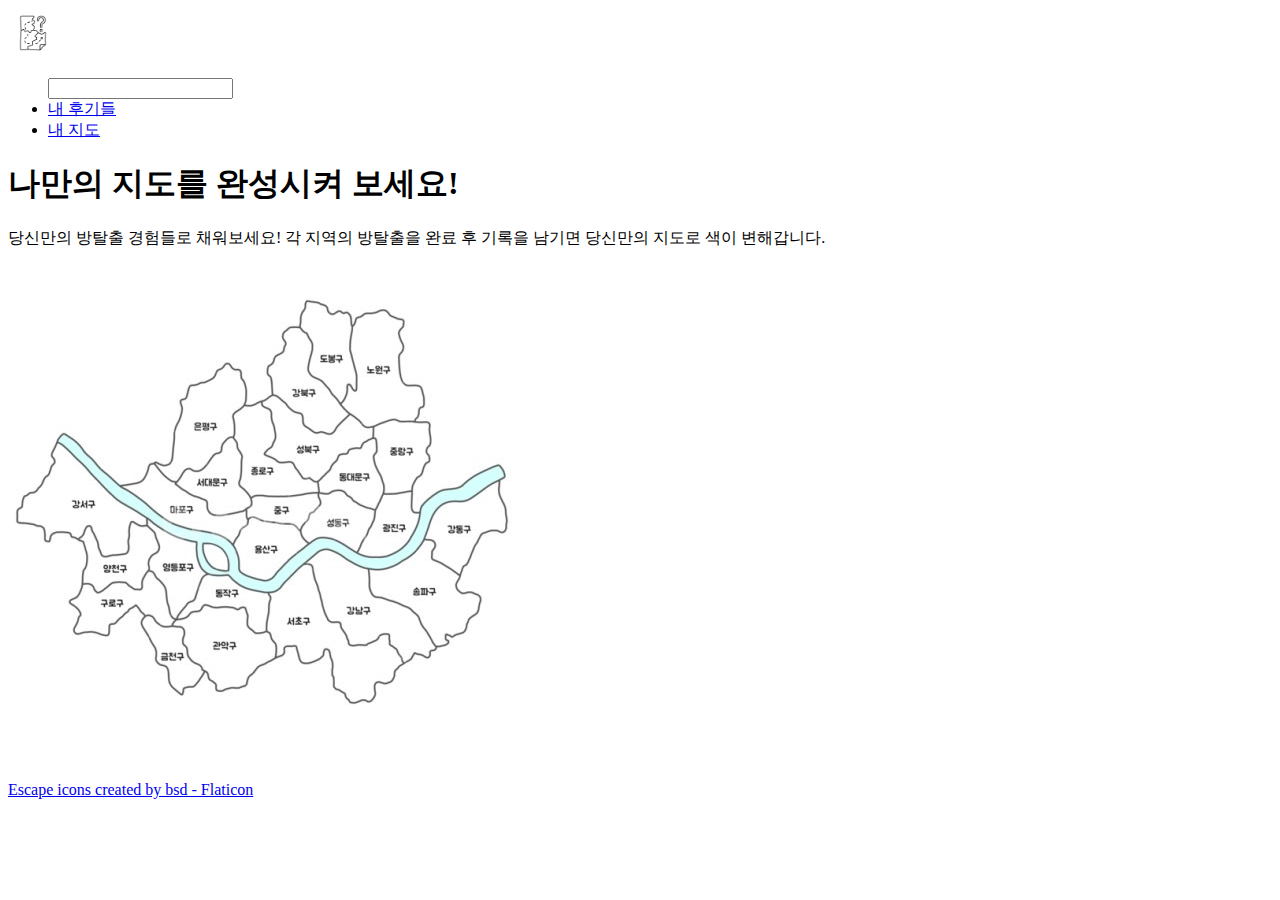
==== pages/index.html @ 81274575 "기본 뼈대 구성" ====
<!DOCTYPE html>
<html lang="en">
  <head>
    <meta charset="UTF-8" />
    <meta http-equiv="X-UA-Compatible" content="IE=edge" />
    <meta name="viewport" content="width=device-width, initial-scale=1.0" />
    <title>방탈출 대동여지도</title>
  </head>
  <body>
    <header>
      <nav class="header_nav">
        <a href="#"
          ><img
            src="./../images/temp_logo.png"
            alt=""
            width="50px"
            height="50px"
        /></a>
        <ul class="header_list">
          <input type="text" name="header_search" id="" />
          <li class="header_item">
            <a href="#">내 후기들</a>
          </li>
          <li class="header_item">
            <a href="#">내 지도</a>
          </li>
        </ul>
      </nav>
    </header>

    <main>
      <div class="introduction">
        <h1>나만의 지도를 완성시켜 보세요!</h1>
        <p>
          당신만의 방탈출 경험들로 채워보세요! 각 지역의 방탈출을 완료 후 기록을
          남기면 당신만의 지도로 색이 변해갑니다.
        </p>
      </div>
      <div class="image_wrapper">
        <img src="./../images/대동여지도.JPG" alt="" />
      </div>
    </main>

    <footer>
      <a href="https://www.flaticon.com/free-icons/escape" title="escape icons"
        >Escape icons created by bsd - Flaticon</a
      >
    </footer>
  </body>
</html>
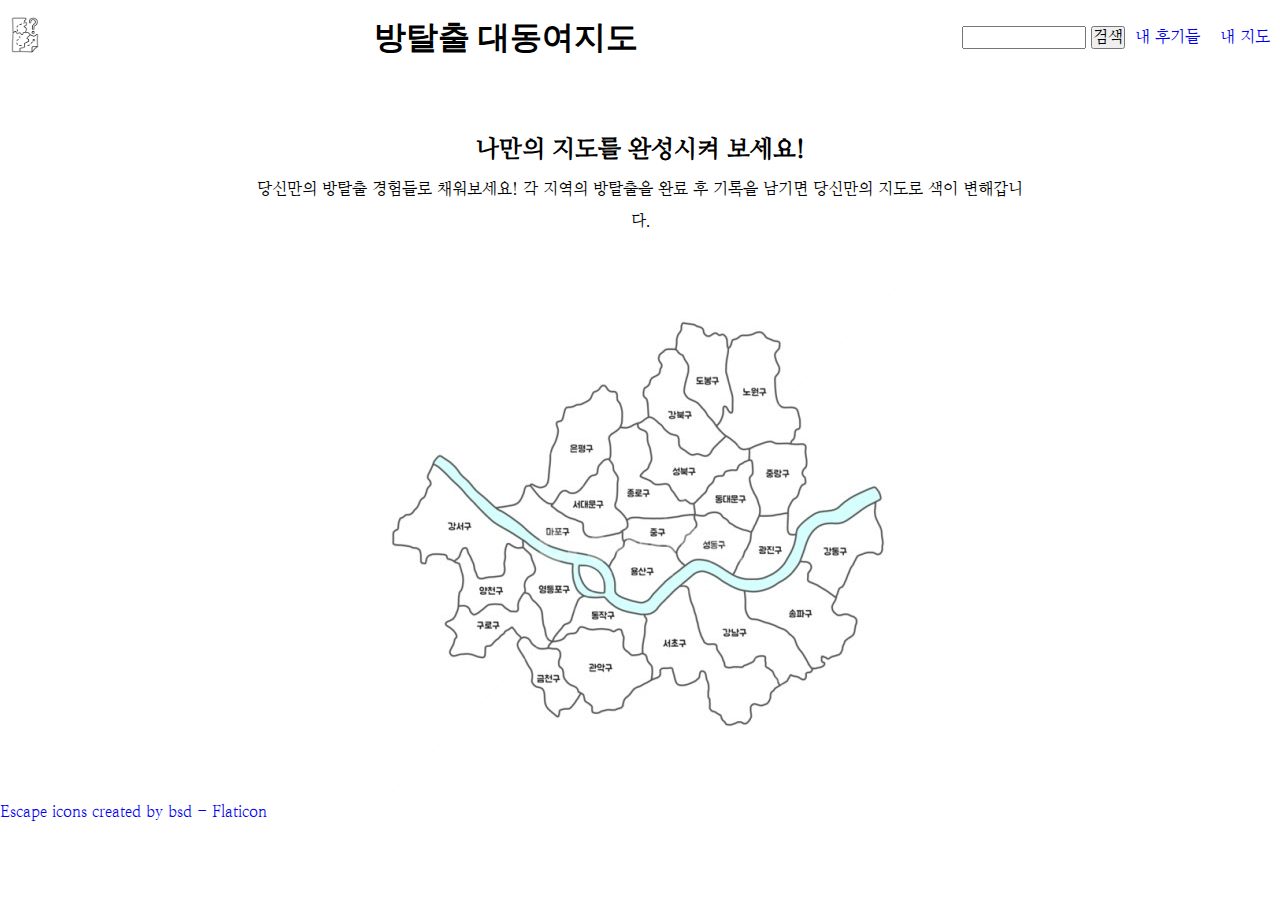
==== commit aa1427fa: "기본 페이지 구성" ====
--- a/pages/index.html
+++ b/pages/index.html
@@ -4,24 +4,27 @@
     <meta charset="UTF-8" />
     <meta http-equiv="X-UA-Compatible" content="IE=edge" />
     <meta name="viewport" content="width=device-width, initial-scale=1.0" />
+    <link rel="stylesheet" href="./../css/normalize.css" />
+    <link rel="stylesheet" href="./../css/global.css" />
+    <link rel="stylesheet" href="./../css/index.css" />
     <title>방탈출 대동여지도</title>
   </head>
   <body>
     <header>
       <nav class="header_nav">
-        <a href="#"
-          ><img
-            src="./../images/temp_logo.png"
-            alt=""
-            width="50px"
-            height="50px"
+        <a href="./" class="nav_logo"
+          ><img src="./../images/temp_logo.png" alt=""
         /></a>
-        <ul class="header_list">
-          <input type="text" name="header_search" id="" />
-          <li class="header_item">
+        <h1 class="nav_title">방탈출 대동여지도</h1>
+        <ul class="nav_list">
+          <div class="nav_search">
+            <input type="text" id="" />
+            <button>검색</button>
+          </div>
+          <li class="nav_item">
             <a href="#">내 후기들</a>
           </li>
-          <li class="header_item">
+          <li class="nav_item">
             <a href="#">내 지도</a>
           </li>
         </ul>
@@ -30,13 +33,13 @@
 
     <main>
       <div class="introduction">
-        <h1>나만의 지도를 완성시켜 보세요!</h1>
+        <h2>나만의 지도를 완성시켜 보세요!</h2>
         <p>
           당신만의 방탈출 경험들로 채워보세요! 각 지역의 방탈출을 완료 후 기록을
           남기면 당신만의 지도로 색이 변해갑니다.
         </p>
       </div>
-      <div class="image_wrapper">
+      <div class="main_map_wrapper">
         <img src="./../images/대동여지도.JPG" alt="" />
       </div>
     </main>
--- a/css/global.css
+++ b/css/global.css
@@ -0,0 +1,59 @@
+@font-face {
+  font-family: "NanumMyeongjo";
+  src: url(/fonts/NanumMyeongjo.ttf) format("truetype");
+}
+
+@font-face {
+  font-family: "NanumGgocNaeEum";
+  src: url(/fonts/NanumGgocNaeEum.ttf) format("truetype");
+}
+
+* {
+  padding: 0;
+  margin: 0;
+  font-family: "NanumMyeongjo";
+}
+
+ul {
+  list-style: none;
+}
+
+a:link {
+  text-decoration: none;
+}
+
+a:visited {
+  color: black;
+}
+
+.header_nav {
+  display: flex;
+  align-items: center;
+  justify-content: center;
+  height: 75px;
+}
+
+.nav_logo img {
+  width: 50px;
+  height: 50px;
+}
+
+.nav_title {
+  flex: 1;
+  text-align: center;
+  font-family: "NanumGgocNaeEum";
+}
+
+.nav_search input {
+  width: 120px;
+}
+
+.nav_list {
+  display: flex;
+  justify-content: space-around;
+  align-items: center;
+}
+
+.nav_item {
+  margin: 0 10px;
+}
--- a/css/index.css
+++ b/css/index.css
@@ -0,0 +1,9 @@
+main {
+  text-align: center;
+}
+
+.introduction {
+  margin: 50px auto;
+  max-width: 60%;
+  line-height: 2;
+}
